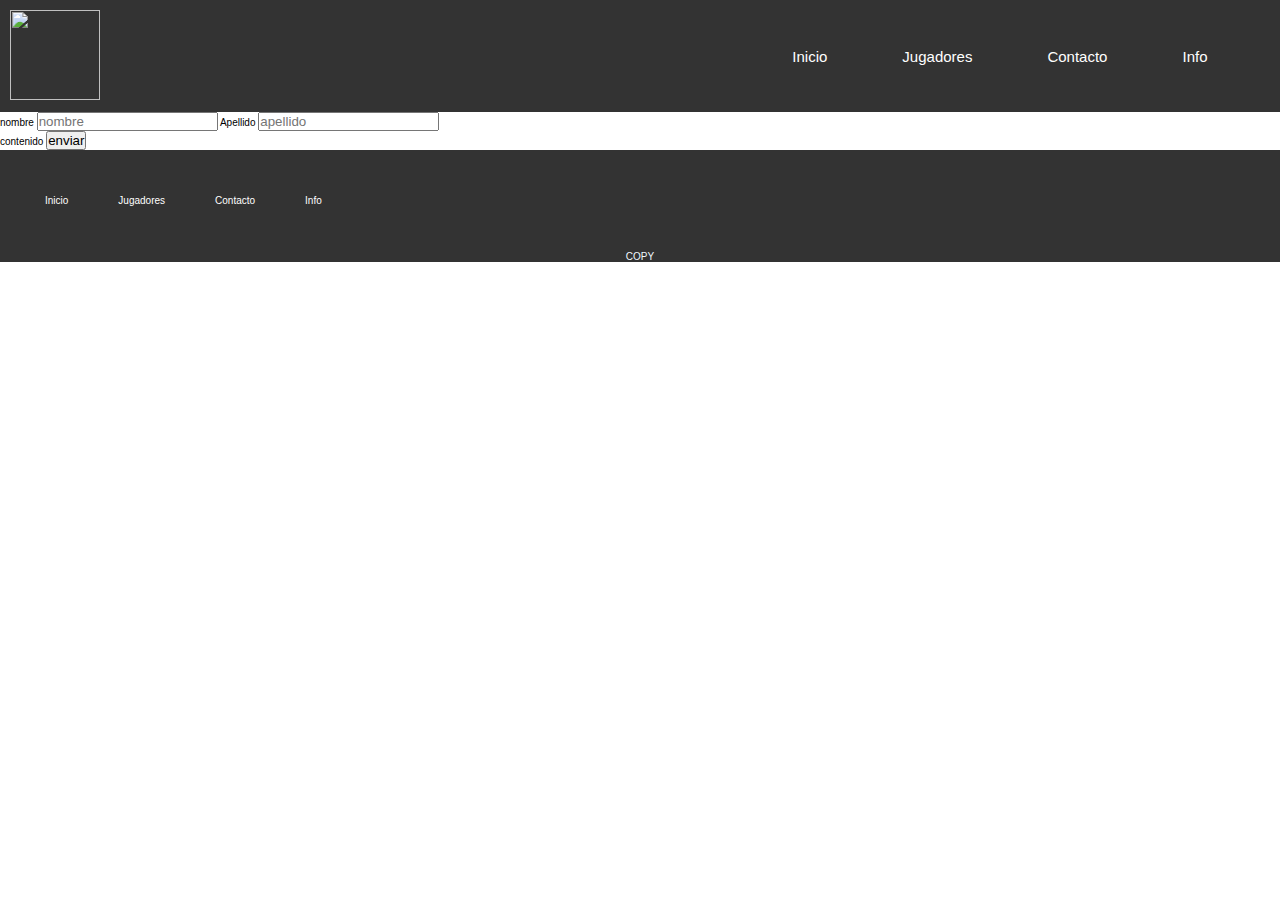
==== pages/index.html @ b9861e73 "primer commit con estructura, headers y footers" ====
<!DOCTYPE html>
<html lang="es">
  <head>
    <meta charset="UTF-8">
    <meta http-equiv="X-UA-Compatible" content="IE=edge">
    <meta name="viewport" content="width=device-width, initial-scale=1.0">
    <title>Trabajo final de Desarollo web</title>
    <link rel="stylesheet" href="../styles/indexStyle.css">
  </head>
  <body>
    <!-- INICIO HEADER -->

    <header>
      <nav class="contenedor-header">
        <picture>
          <a href="#"><img class="icono"
              src="https://previews.123rf.com/images/redlinevector/redlinevector1704/redlinevector170401035/75153052-matem%C3%A1ticas-icono-simple.jpg"
              alt=""></a>
        </picture>
        <ul>
          <li>
            <a href="./index.html">
              Inicio
            </a>
          </li>
          <li>
            <a href="./jugadores.html">
              Jugadores
            </a>
          </li>
          <li>
            <a href="./contact.html">
              Contacto
            </a>
          </li>
          <li>
            <a href="./info.html">Info</a>
          </li>
        </ul>
      </nav>
    </header>

    <!-- FIN HEADER -->

    <!-- INICIO CONTENIDO -->
    <div class="contenedor-main">
      <main>
        <form action="">
          nombre <input type="text" placeholder="nombre">
          Apellido <input type="text" placeholder="apellido">
        </form>
        contenido
        <button>enviar</button>
      </main>
    </div>
    <!-- FIN CONTENIDO -->

    <!-- INICIO FOOTER -->

    <footer>
      <nav>
        <ul>
          <li>
            <a href="#">Inicio</a>
          </li>
          <li>
            <a href="./index.html">Jugadores</a>
          </li>
          <li>
            <a href="./contact.html">Contacto</a>
          </li>
          <li>
            <a href="./info.html">Info</a>
          </li>
        </ul>
      </nav>
    </footer>
    <div class="copy">
      <p>COPY</p>
    </div>

    <!-- FIN FOOTER -->
    <script src="./jss/index.js"></script>
  </body>
</html>
---- styles/indexStyle.css ----
@import url('https://fonts.googleapis.com/css2?family=Alkatra&family=Poppins:wght@500&family=Varela+Round&display=swap');

* {
  margin     : 0;
  padding    : 0;
  box-sizing : border-box;
  font-family: "poppin", sans-serif;
}

html {
  font-size: 62.5%;
}

/* SECCION HEADER */

.icono {
  width : 90px;
  height: 90px;
}

.contenedor-header {
  background-color: #333;
  color: #fff;
  padding: 10px;
  display: flex;
  justify-content: space-between;
}

nav ul {
  list-style: none;
  margin: 0;
  padding: 0;
  display: flex;
  justify-content: space-evenly;
  align-items: center;
  margin-right: 2.5em;
}

nav ul li a {
  color: #fff;
  text-decoration: none;
  display: flex;
  align-items: center;
  padding: .5em;
}

nav li{
  padding: 2em;
}

header nav ul li{
  font-size: 1.5em;
}

nav ul li a:hover{
  background-color: #d62e2e;
  text-decoration: underline;
}

/* SECCION FOOTER */

footer {
  background-color: #333;
  color: #fff;
  display: flex;
  flex-wrap: wrap;
  justify-content: space-between;
  padding: 20px;
}

footer nav ul li a:hover{
  text-decoration: underline;
}

.copy p{
  text-align: center;
  justify-items: center;
  background-color: #333;
  color: aliceblue;
}
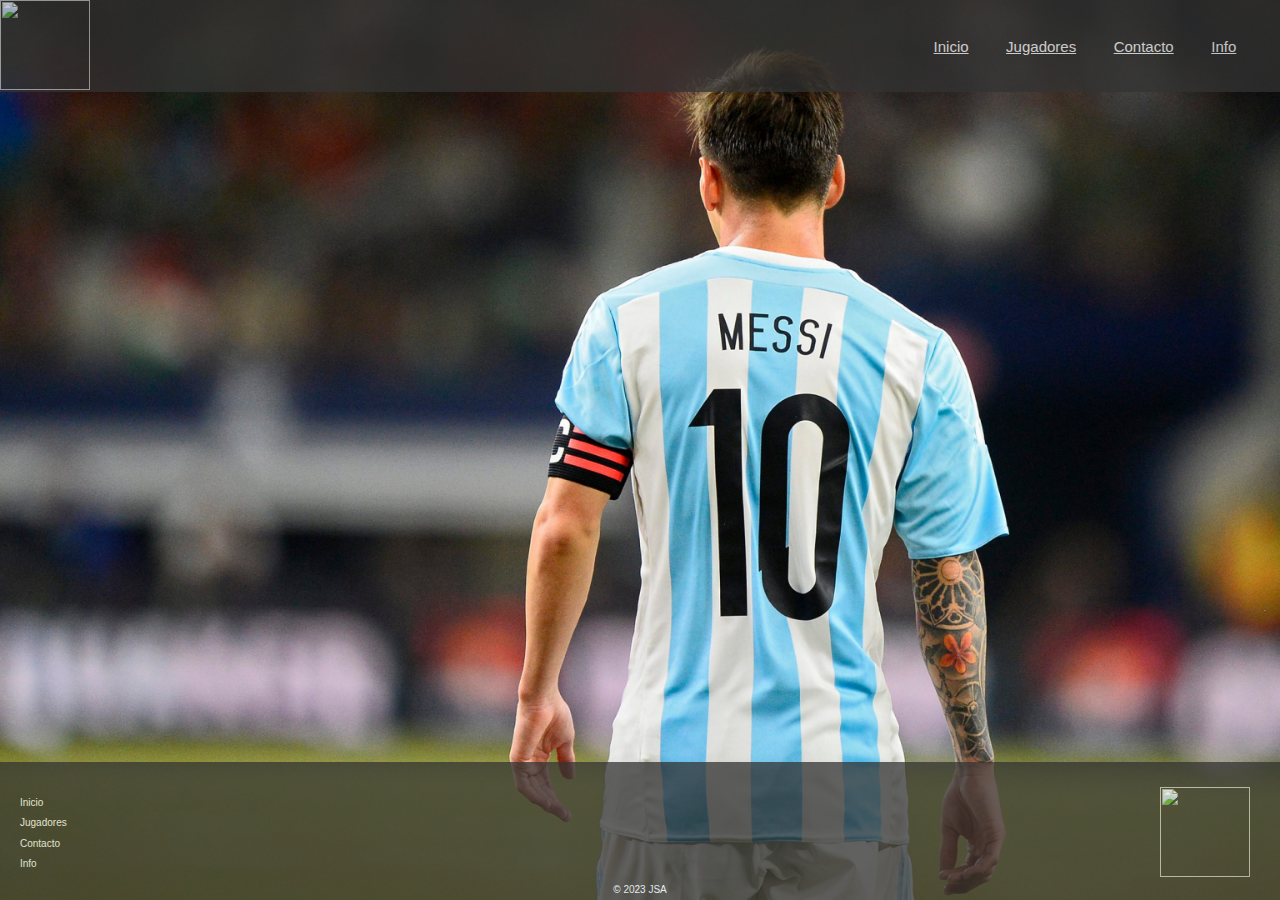
==== commit 77ee1cb0: "Add files via upload" ====
--- a/pages/index.html
+++ b/pages/index.html
@@ -1,85 +1,76 @@
-<!DOCTYPE html>
-<html lang="es">
-  <head>
-    <meta charset="UTF-8">
-    <meta http-equiv="X-UA-Compatible" content="IE=edge">
-    <meta name="viewport" content="width=device-width, initial-scale=1.0">
-    <title>Trabajo final de Desarollo web</title>
-    <link rel="stylesheet" href="../styles/indexStyle.css">
-  </head>
-  <body>
-    <!-- INICIO HEADER -->
-
-    <header>
-      <nav class="contenedor-header">
-        <picture>
-          <a href="#"><img class="icono"
-              src="https://previews.123rf.com/images/redlinevector/redlinevector1704/redlinevector170401035/75153052-matem%C3%A1ticas-icono-simple.jpg"
-              alt=""></a>
-        </picture>
-        <ul>
-          <li>
-            <a href="./index.html">
-              Inicio
-            </a>
-          </li>
-          <li>
-            <a href="./jugadores.html">
-              Jugadores
-            </a>
-          </li>
-          <li>
-            <a href="./contact.html">
-              Contacto
-            </a>
-          </li>
-          <li>
-            <a href="./info.html">Info</a>
-          </li>
-        </ul>
-      </nav>
-    </header>
-
-    <!-- FIN HEADER -->
-
-    <!-- INICIO CONTENIDO -->
-    <div class="contenedor-main">
-      <main>
-        <form action="">
-          nombre <input type="text" placeholder="nombre">
-          Apellido <input type="text" placeholder="apellido">
-        </form>
-        contenido
-        <button>enviar</button>
-      </main>
-    </div>
-    <!-- FIN CONTENIDO -->
-
-    <!-- INICIO FOOTER -->
-
-    <footer>
-      <nav>
-        <ul>
-          <li>
-            <a href="#">Inicio</a>
-          </li>
-          <li>
-            <a href="./index.html">Jugadores</a>
-          </li>
-          <li>
-            <a href="./contact.html">Contacto</a>
-          </li>
-          <li>
-            <a href="./info.html">Info</a>
-          </li>
-        </ul>
-      </nav>
-    </footer>
-    <div class="copy">
-      <p>COPY</p>
-    </div>
-
-    <!-- FIN FOOTER -->
-    <script src="./jss/index.js"></script>
-  </body>
+<!DOCTYPE html>
+<html lang="es">
+  <head>
+    <meta charset="UTF-8">
+    <meta http-equiv="X-UA-Compatible" content="IE=edge">
+    <meta name="viewport" content="width=device-width, initial-scale=1.0">
+    <title>Trabajo final de Desarollo web</title>
+    <link rel="stylesheet" href="../styles/indexStyle.css">
+  </head>
+  <body>
+    <!-- INICIO HEADER -->
+
+    <header>
+      <nav class="contenedor-header cont-nav">
+        <picture>
+          <a href="index.html"><img class="icono"
+              src="https://logodownload.org/wp-content/uploads/2016/11/argentina-national-football-team-logo-0-1.png"
+              alt></a>
+        </picture>
+        <ul>
+          <li id="inicio">
+            <a href="../pages/index.html">Inicio</a>
+          </li>
+          <li><a href="./jugadores.html">
+              Jugadores</a>
+          </li>
+          <li id="contacto">
+            <a href="../pages/contact.html"> Contacto</a>
+          </li>
+          <li id="info">
+            <a href="../pages/info.html"> Info</a>
+          </li>
+        </ul>
+      </nav>
+    </header>
+
+    <!-- FIN HEADER -->
+
+    <!-- INICIO CONTENIDO -->
+    <div class="contenido" id="contenido">
+    </div>
+    <!-- FIN CONTENIDO -->
+
+    <!-- INICIO FOOTER -->
+
+    <footer>
+      <nav class="cont-nav">
+        <ul>
+          <li>
+            Inicio
+          </li>
+          <li>
+            Jugadores
+          </li>
+          <li>
+            Contacto
+          </li>
+          <li>
+            Info
+          </li>
+        </ul>
+        <picture>
+          <a href="#"><img class="icono"
+              src="https://logodownload.org/wp-content/uploads/2016/11/argentina-national-football-team-logo-0-1.png"
+              alt></a>
+        </picture>
+      </nav>
+    </footer>
+    <div class="copy">
+      <p> © 2023 JSA </p>
+    </div>
+
+    <!-- FIN FOOTER -->
+    <script src="../jss/index.js"></script>
+  </body>
 </html>--- a/styles/indexStyle.css
+++ b/styles/indexStyle.css
@@ -1,80 +1,124 @@
-@import url('https://fonts.googleapis.com/css2?family=Alkatra&family=Poppins:wght@500&family=Varela+Round&display=swap');
-
-* {
-  margin     : 0;
-  padding    : 0;
-  box-sizing : border-box;
-  font-family: "poppin", sans-serif;
-}
-
-html {
-  font-size: 62.5%;
-}
-
-/* SECCION HEADER */
-
-.icono {
-  width : 90px;
-  height: 90px;
-}
-
-.contenedor-header {
-  background-color: #333;
-  color: #fff;
-  padding: 10px;
-  display: flex;
-  justify-content: space-between;
-}
-
-nav ul {
-  list-style: none;
-  margin: 0;
-  padding: 0;
-  display: flex;
-  justify-content: space-evenly;
-  align-items: center;
-  margin-right: 2.5em;
-}
-
-nav ul li a {
-  color: #fff;
-  text-decoration: none;
-  display: flex;
-  align-items: center;
-  padding: .5em;
-}
-
-nav li{
-  padding: 2em;
-}
-
-header nav ul li{
-  font-size: 1.5em;
-}
-
-nav ul li a:hover{
-  background-color: #d62e2e;
-  text-decoration: underline;
-}
-
-/* SECCION FOOTER */
-
-footer {
-  background-color: #333;
-  color: #fff;
-  display: flex;
-  flex-wrap: wrap;
-  justify-content: space-between;
-  padding: 20px;
-}
-
-footer nav ul li a:hover{
-  text-decoration: underline;
-}
-
-.copy p{
-  text-align: center;
-  justify-items: center;
-  background-color: #333;
-  color: aliceblue;
-}+@import url('https://fonts.googleapis.com/css2?family=Alkatra&family=Poppins:wght@500&family=Varela+Round&display=swap');
+
+* {
+  margin     : 0;
+  padding    : 0;
+  box-sizing : border-box;
+  font-family: "poppin", sans-serif;
+}
+
+html {
+  font-size: 62.5%;
+
+}
+
+body {
+  background-color     : #4771a3;
+  display              : flex;
+  min-height           : 100vh;
+  flex-direction       : column;
+  background-image     : url(../img/messias.jpg);
+  background-size      : cover;
+  background-attachment: fixed;
+}
+
+/* SECCION HEADER */
+
+header {
+  background-color: #333;
+  opacity         : 75%;
+}
+
+.icono {
+  width : 90px;
+  height: 90px;
+}
+
+.contenedor-header {
+  color          : #fff;
+  display        : flex;
+  justify-content: space-between;
+}
+
+.cont-nav {
+  max-width: 180vh;
+  margin   : 0px auto;
+}
+
+nav ul {
+  list-style     : none;
+  margin         : 0;
+  padding        : 0;
+  display        : flex;
+  justify-content: space-evenly;
+  align-items    : center;
+  margin-right   : 2.5em;
+}
+
+header nav li {
+  margin : 2em 1em;
+  padding: .25em;
+}
+
+header nav ul li {
+  font-size: 1.5em;
+}
+
+header nav ul li a {
+  color: #fff;
+
+}
+
+nav ul li:hover {
+  background-color: #2c6b74;
+  text-decoration : underline;
+  border-radius   : 5px;
+  cursor          : pointer;
+}
+
+
+/* SECCION FOOTER */
+
+footer {
+  background-color      : #333;
+  color                 : #fff;
+  /* justify-content    : space-between; */
+  /* padding            : 20px; */
+  margin-top            : auto;
+  opacity               : 75%;
+}
+
+footer nav ul li a:hover {
+  text-decoration: underline;
+}
+
+.copy p {
+  text-align      : center;
+  justify-items   : center;
+  background-color: #333;
+  color           : aliceblue;
+  padding         : .5em;
+  opacity         : 75%;
+}
+
+footer nav {
+  display        : flex;
+  justify-content: space-between;
+  padding-right  : 3em;
+}
+
+footer ul {
+  display       : flex;
+  flex-direction: column;
+  margin-top    : 2.5em;
+  margin-left   : 2em;
+}
+
+footer picture {
+  margin-top: 2.5em;
+}
+
+footer nav ul {
+  align-items: start;
+}
+
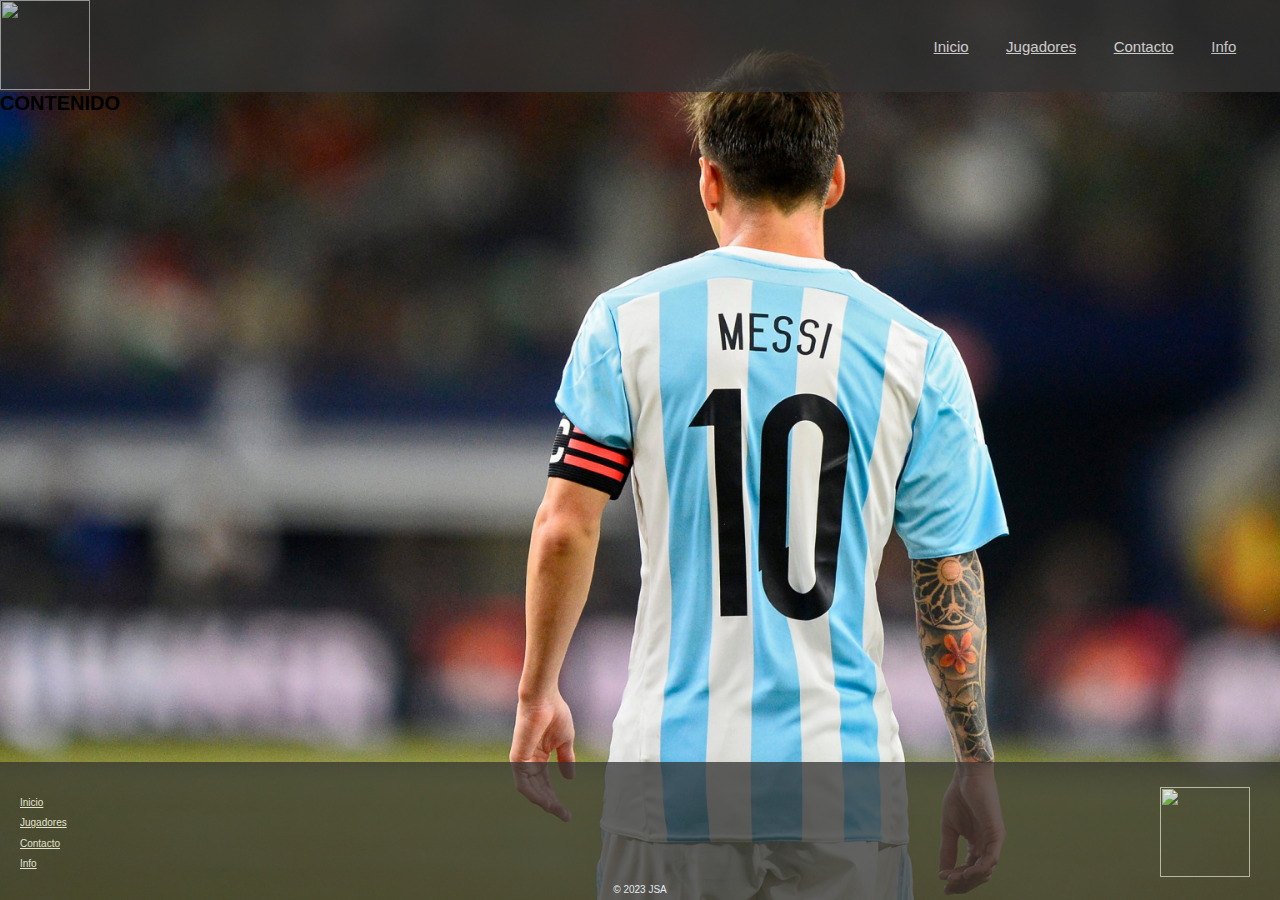
==== commit e33a00b6: "Add files via upload" ====
--- a/pages/index.html
+++ b/pages/index.html
@@ -38,6 +38,7 @@
 
     <!-- INICIO CONTENIDO -->
     <div class="contenido" id="contenido">
+      <h1>CONTENIDO</h1>
     </div>
     <!-- FIN CONTENIDO -->
 
@@ -47,16 +48,14 @@
       <nav class="cont-nav">
         <ul>
           <li>
-            Inicio
+            <a href="#">Inicio</a>
           </li>
           <li>
-            Jugadores
+            <a href="./jugadores.html">Jugadores</a>
           </li>
-          <li>
-            Contacto
+          <li><a href="./contact.html">Contacto</a>
           </li>
-          <li>
-            Info
+          <li> <a href="./info.html">Info</a>
           </li>
         </ul>
         <picture>
--- a/styles/indexStyle.css
+++ b/styles/indexStyle.css
@@ -66,7 +66,6 @@
 
 header nav ul li a {
   color: #fff;
-
 }
 
 nav ul li:hover {
@@ -86,10 +85,6 @@
   /* padding            : 20px; */
   margin-top            : auto;
   opacity               : 75%;
-}
-
-footer nav ul li a:hover {
-  text-decoration: underline;
 }
 
 .copy p {
@@ -122,3 +117,7 @@
   align-items: start;
 }
 
+
+footer nav ul li a {
+  color: #fff;
+}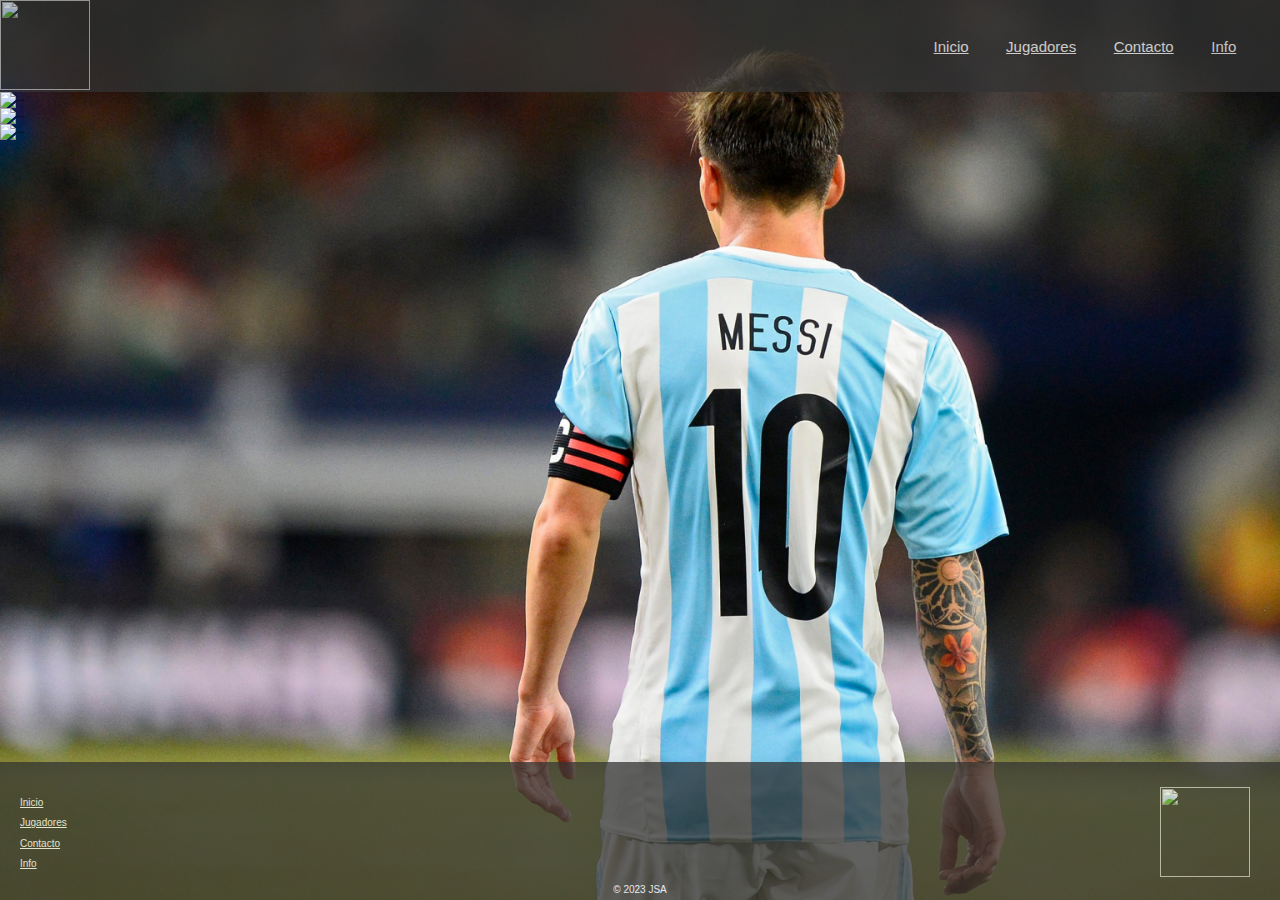
==== commit 97452204: "Add files via upload" ====
--- a/pages/index.html
+++ b/pages/index.html
@@ -6,6 +6,8 @@
     <meta name="viewport" content="width=device-width, initial-scale=1.0">
     <title>Trabajo final de Desarollo web</title>
     <link rel="stylesheet" href="../styles/indexStyle.css">
+    <link href="https://cdn.jsdelivr.net/npm/bootstrap@5.3.0/dist/css/bootstrap.min.css" rel="stylesheet" integrity="sha384-9ndCyUaIbzAi2FUVXJi0CjmCapSmO7SnpJef0486qhLnuZ2cdeRhO02iuK6FUUVM" crossorigin="anonymous">
+    <script src="https://cdn.jsdelivr.net/npm/bootstrap@5.3.0/dist/js/bootstrap.bundle.min.js" integrity="sha384-geWF76RCwLtnZ8qwWowPQNguL3RmwHVBC9FhGdlKrxdiJJigb/j/68SIy3Te4Bkz" crossorigin="anonymous"></script>
   </head>
   <body>
     <!-- INICIO HEADER -->
@@ -37,8 +39,19 @@
     <!-- FIN HEADER -->
 
     <!-- INICIO CONTENIDO -->
-    <div class="contenido" id="contenido">
-      <h1>CONTENIDO</h1>
+      <div id="carouselExampleSlidesOnly" class="carousel slide" data-bs-ride="carousel">
+        <div class="carousel-inner">
+          <div class="carousel-item active">
+            <img src="https://pbs.twimg.com/media/FkSE245XwAIr6_7?format=jpg&name=4096x4096" class="d-block w-100" alt="...">
+          </div>
+          <div class="carousel-item">
+            <img src="https://media.a24.com/p/3eb2ffd642a07a1e22e538992355cbec/adjuntos/296/imagenes/009/133/0009133388/1200x675/smart/seleccion-argentinajpg.jpg" class="d-block w-100" alt="...">
+          </div>
+          <div class="carousel-item">
+            <img src="https://cloudfront-us-east-1.images.arcpublishing.com/infobae/HXFIPXYADZAXLI3U7ZO533FOO4.jpg" class="d-block w-100" alt="...">
+          </div>
+        </div>
+      </div>
     </div>
     <!-- FIN CONTENIDO -->
 
